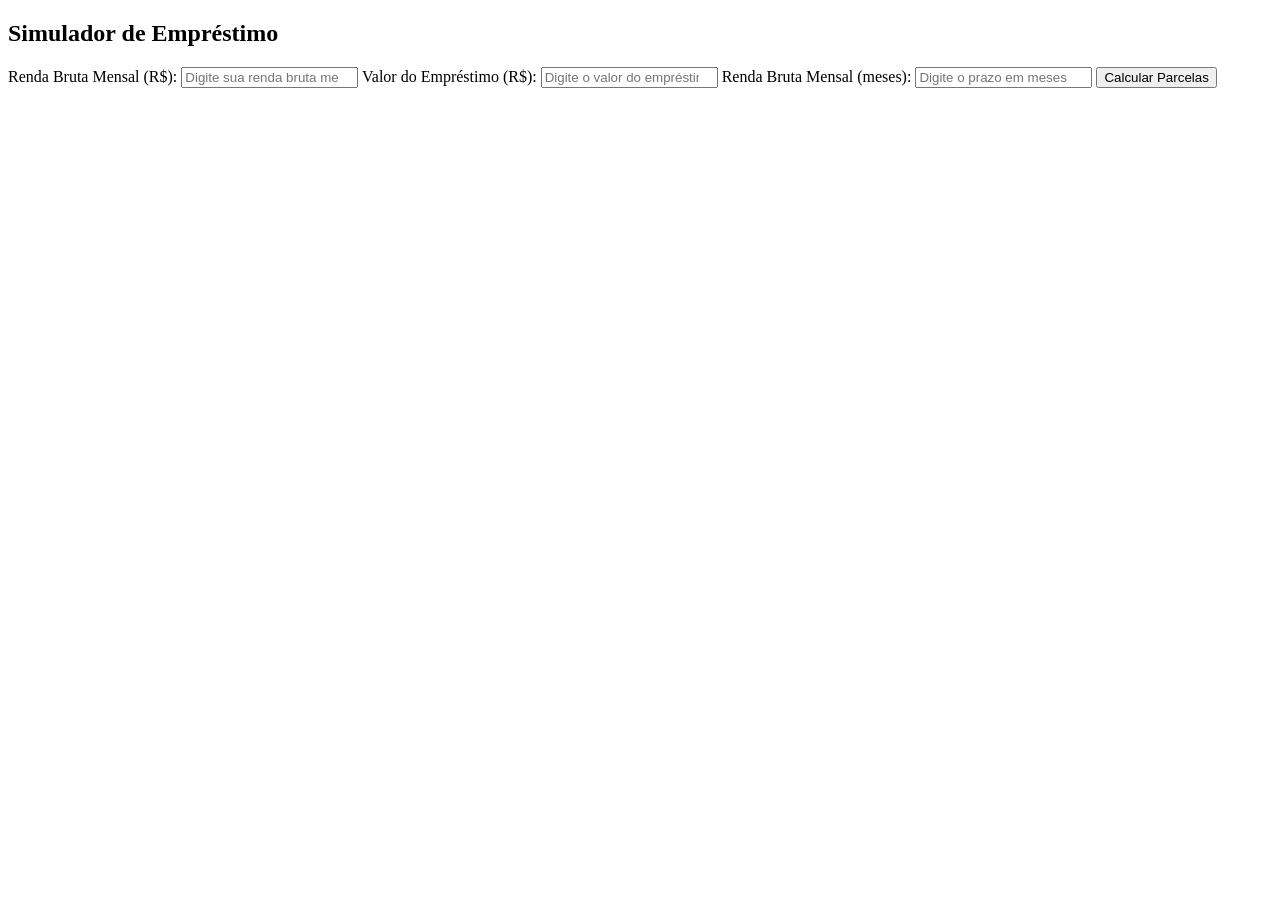
==== simulador-emprestimo/index.html @ 2b15531b "add html" ====
<!DOCTYPE html>
<html lang="en">
<head>
    <meta charset="UTF-8">
    <meta name="viewport" content="width=device-width, initial-scale=1.0">
    <title>Simulador de Empréstimo</title>
    <link rel="stylesheet" href="style.css">
</head>
<body>

    <section class="formulario">
        <h1>
            Simulador de Empréstimo
        </h1>
        <form>
            <label for="bruto">Renda Bruta Mensal (R$):</label>
            <input id="bruto" type="number" placeholder="Digite sua renda bruta mensal">
            <label for="valor">Valor do Empréstimo (R$):</label>
            <input id="valor" type="number" placeholder="Digite o valor do empréstimo">
            <label for="prazo">Renda Bruta Mensal (meses):</label>
            <input id="prazo" type="number" placeholder="Digite o prazo em meses">

            <button id="submit" onclick="calculo">Calcular Parcelas</button>


        </form>


    </section>

    
</body>
<script src="script.js"></script>
</html>
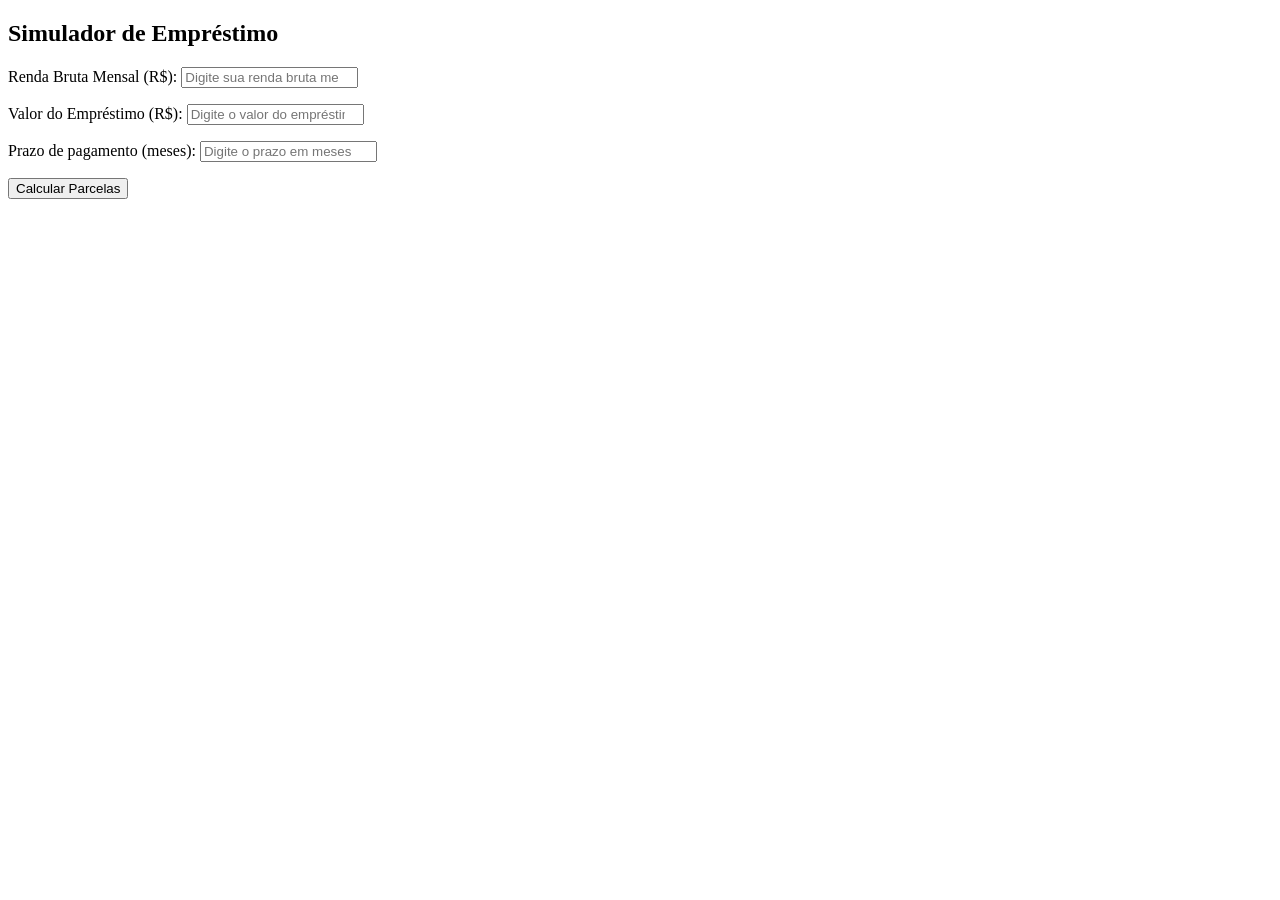
==== commit c2ab1c7a: "add js" ====
--- a/simulador-emprestimo/index.html
+++ b/simulador-emprestimo/index.html
@@ -1,11 +1,13 @@
 <!DOCTYPE html>
 <html lang="en">
+
 <head>
     <meta charset="UTF-8">
     <meta name="viewport" content="width=device-width, initial-scale=1.0">
     <title>Simulador de Empréstimo</title>
     <link rel="stylesheet" href="style.css">
 </head>
+
 <body>
 
     <section class="formulario">
@@ -13,22 +15,36 @@
             Simulador de Empréstimo
         </h1>
         <form>
-            <label for="bruto">Renda Bruta Mensal (R$):</label>
-            <input id="bruto" type="number" placeholder="Digite sua renda bruta mensal">
-            <label for="valor">Valor do Empréstimo (R$):</label>
-            <input id="valor" type="number" placeholder="Digite o valor do empréstimo">
-            <label for="prazo">Renda Bruta Mensal (meses):</label>
-            <input id="prazo" type="number" placeholder="Digite o prazo em meses">
+            <p>
+                <label for="bruto">Renda Bruta Mensal (R$):</label>
+                <input id="bruto" type="number" placeholder="Digite sua renda bruta mensal">
+            </p>
+            <p>
+                <label for="valor">Valor do Empréstimo (R$):</label>
+                <input id="valor" type="number" placeholder="Digite o valor do empréstimo">
+            </p>
+            <p>
+                <label for="prazo">Prazo de pagamento (meses):</label>
+                <input id="prazo" type="number" placeholder="Digite o prazo em meses">
+            </p>
+            <p>
+                <button id="submit" onclick="calculo()">Calcular Parcelas</button>
+            </p>
+        </form>
 
-            <button id="submit" onclick="calculo">Calcular Parcelas</button>
+        <p id="resposta">
+
+        </p>
+
+        <p id="permissao">
 
 
-        </form>
-
+        </p>
 
     </section>
 
-    
+
 </body>
 <script src="script.js"></script>
+
 </html>
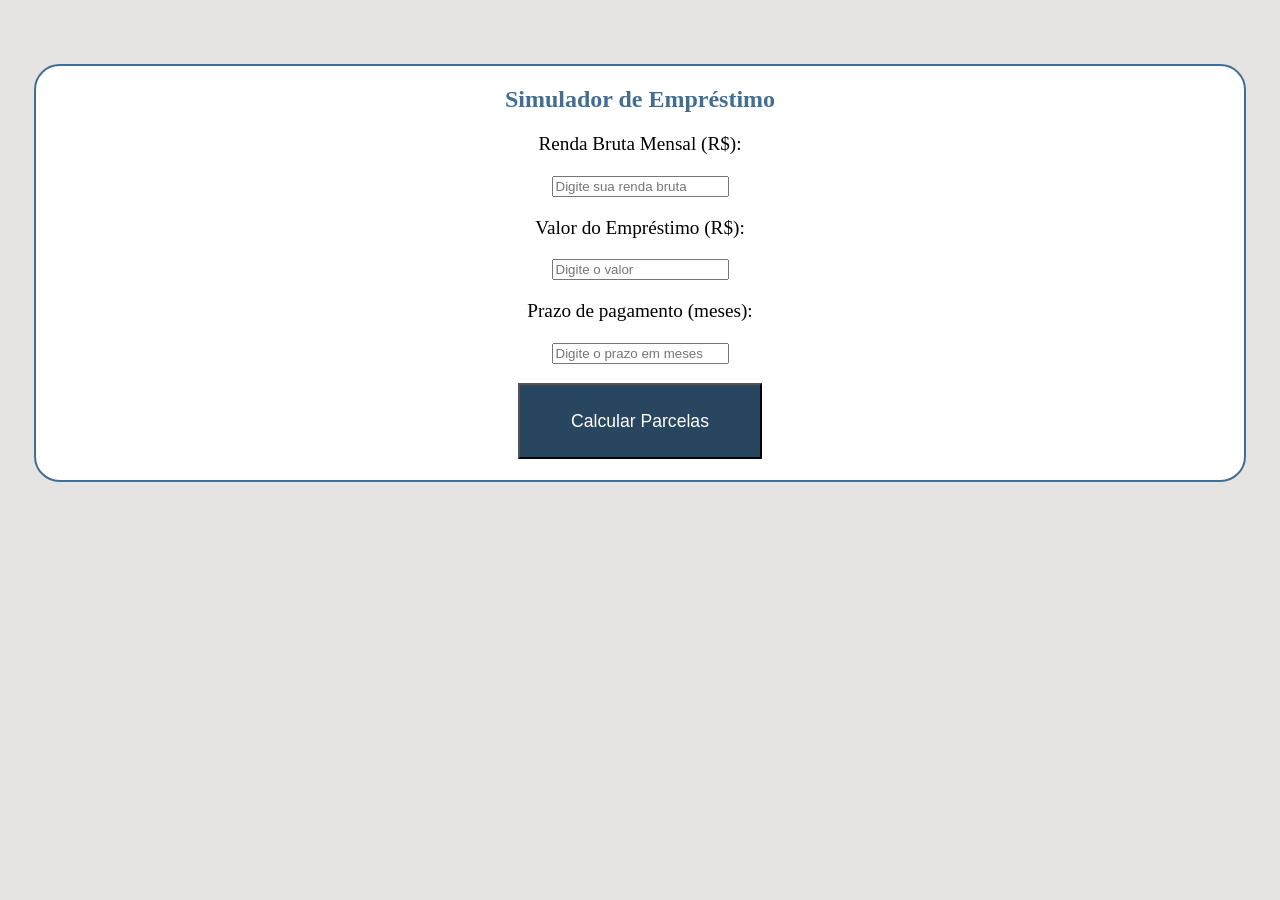
==== commit 5976d956: "versao completa" ====
--- a/simulador-emprestimo/index.html
+++ b/simulador-emprestimo/index.html
@@ -17,14 +17,20 @@
         <form>
             <p>
                 <label for="bruto">Renda Bruta Mensal (R$):</label>
-                <input id="bruto" type="number" placeholder="Digite sua renda bruta mensal">
+            </p>
+            <p>
+                <input id="bruto" type="number" placeholder="Digite sua renda bruta">
             </p>
             <p>
                 <label for="valor">Valor do Empréstimo (R$):</label>
-                <input id="valor" type="number" placeholder="Digite o valor do empréstimo">
+            </p>
+            <p>
+                <input id="valor" type="number" placeholder="Digite o valor">
             </p>
             <p>
                 <label for="prazo">Prazo de pagamento (meses):</label>
+            </p>
+            <p>
                 <input id="prazo" type="number" placeholder="Digite o prazo em meses">
             </p>
             <p>
@@ -36,7 +42,7 @@
 
         </p>
 
-        <p id="permissao">
+        <p class="permissao" id="permissao">
 
 
         </p>
--- a/simulador-emprestimo/style.css
+++ b/simulador-emprestimo/style.css
@@ -0,0 +1,35 @@
+html{
+    background: rgb(229, 228, 226) ;
+}
+.formulario{
+    margin: 2vw;
+    margin-top: 5vw;
+    text-align: center;
+    border: rgb(67, 110, 145) 2px solid;
+    border-radius: 2vw;
+    background-color: white;
+}
+h1 {
+    color: rgb(67, 110, 145);
+    
+}
+label {
+    padding: 2vw;
+
+}
+p{
+    font-size: 1.2rem;
+    
+}
+button{
+    background-color: rgb(40, 70, 95);
+    color: white;
+    font-size: 1.1rem;
+    padding: 2vw 4vw;
+}
+p.permissao{
+    color: red;
+    font-size: 1.3rem;
+    font-weight: 600;
+
+}
